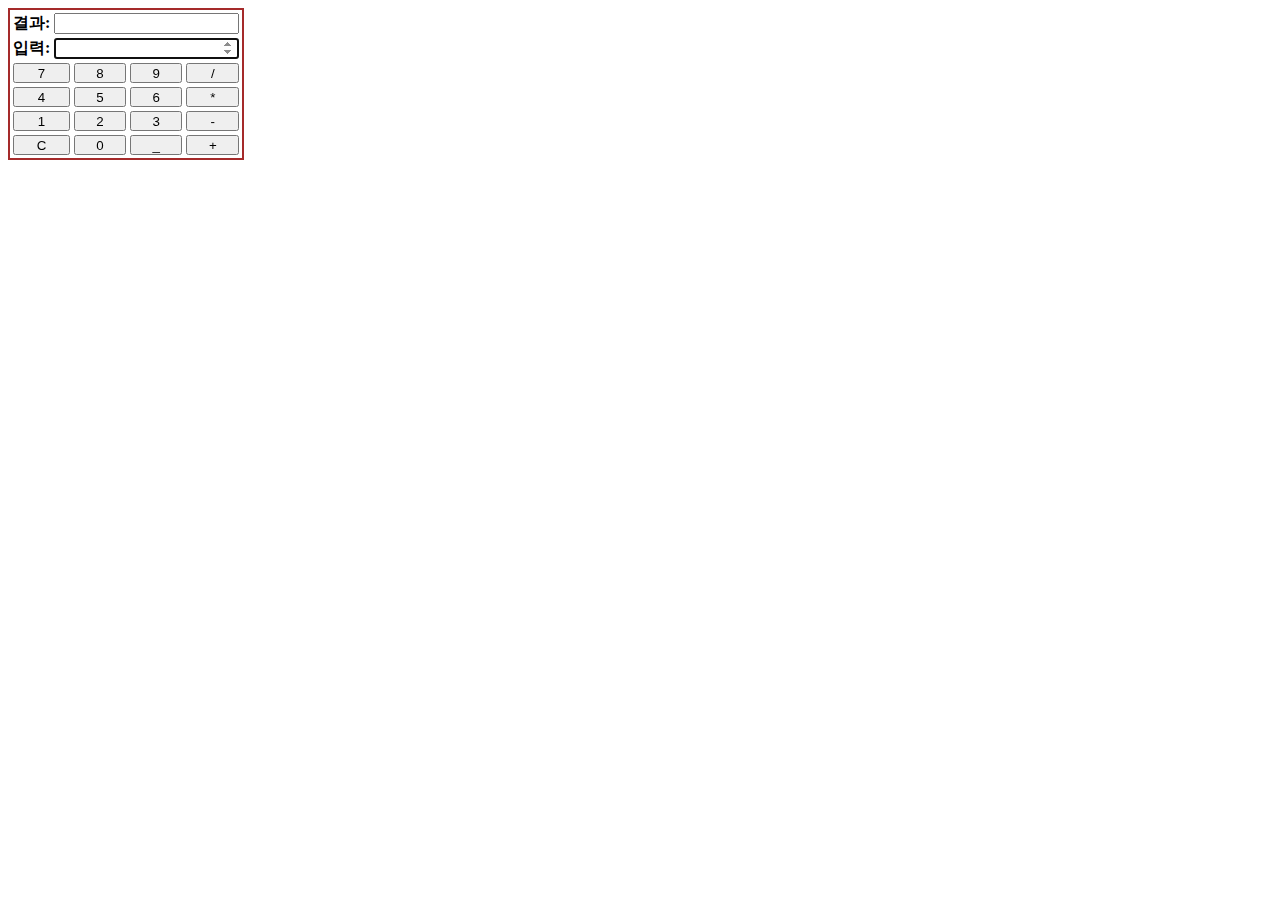
==== index.html @ 53fb28bd "Calculator v0.1" ====
<!DOCTYPE html>
<html lang="ko">
<head>
    <meta charset="UTF-8">
    <meta name="Author" content="고기상추밥">
    <meta name="Keywords" content="계산기, ${/Calculator/i}">
    <meta name="Description" content="계산기 입니다. ${/This is a calculator./i}">
    <meta name="viewport" content="width=device-width, initial-scale=1.0">
    <link href="style.css" rel="stylesheet" type="text/css">
    <title>계산기</title>
</head>
<body>
    <table>
        <thead>
            <tr>                
                <th colspan="4">
                    <label for="result">결과:</label>
                    <input id="result" type="number" readonly>
                </th>
            </tr>
            <tr>                
                <th colspan="4">
                    <label for="input">입력:</label>
                    <input id="input" type="number" autofocus>
                </th>
            </tr>
        </thead>
        <tbody>
            <tr>
                <td><button id="btn7" value="7" onclick="setInput(this)">7</button></td>
                <td><button id="btn8" value="8" onclick="setInput(this)">8</button></td>
                <td><button id="btn9" value="9" onclick="setInput(this)">9</button></td>
                <td><button id="btn/" value="/" onclick="calculate(this)">/</button></td>
            </tr>
        </tbody>
        <tbody>
            <tr>
                <td><button id="btn4" value="4" onclick="setInput(this)">4</button></td>
                <td><button id="btn5" value="5" onclick="setInput(this)">5</button></td>
                <td><button id="btn6" value="6" onclick="setInput(this)">6</button></td>
                <td><button id="btn*" value="*" onclick="calculate(this)">*</button></td>
            </tr>
        </tbody>
        <tbody>
            <tr>
                <td><button id="btn1" value="1" onclick="setInput(this)">1</button></td>
                <td><button id="btn2" value="2" onclick="setInput(this)">2</button></td>
                <td><button id="btn3" value="3" onclick="setInput(this)">3</button></td>
                <td><button id="btn-" value="-">-</button></td>
            </tr>
        </tbody>
        <tfoot>
            <tr>
                <td><button id="btnC" value="C" onclick="clearInput()">C</button></td>
                <td><button id="btn0" value="0" onclick="setInput(this)">0</button></td>
                <td><button id="btn." value=".">_</button></td>
                <td><button id="btn+" value="+" onclick="calculate(this)">+</button></td>
            </tr>
        </tfoot>
    </table>
    <script>
        window.onload = function () {
            var script = document.createElement("script");
            script.src = "script.js";
            document.body.appendChild(script);
        };
    </script>
</body>
</html>
---- style.css ----
table{
    border: 2px solid brown;
}
button{
    width: 100%;
    height: 20px;
    text-align: center;
}

input{
    text-align: right;
}
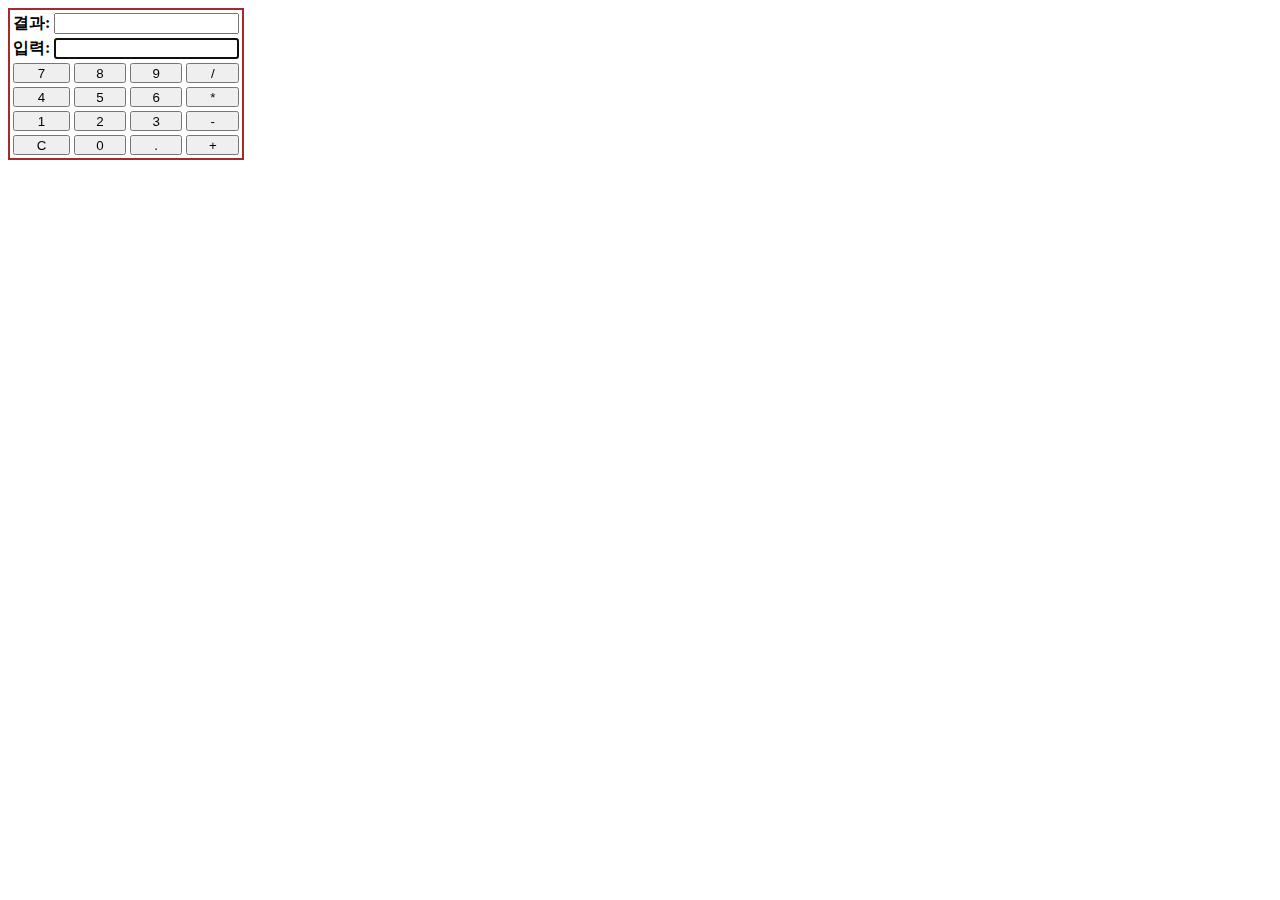
==== commit 6f2d89c7: "minor update" ====
--- a/index.html
+++ b/index.html
@@ -3,8 +3,8 @@
 <head>
     <meta charset="UTF-8">
     <meta name="Author" content="고기상추밥">
-    <meta name="Keywords" content="계산기, ${/Calculator/i}">
-    <meta name="Description" content="계산기 입니다. ${/This is a calculator./i}">
+    <meta name="Keywords" content= "계산기">
+    <meta name="Description" content="계산기 입니다.">
     <meta name="viewport" content="width=device-width, initial-scale=1.0">
     <link href="style.css" rel="stylesheet" type="text/css">
     <title>계산기</title>
@@ -21,7 +21,7 @@
             <tr>                
                 <th colspan="4">
                     <label for="input">입력:</label>
-                    <input id="input" type="number" autofocus>
+                    <input id="input" type="text" autofocus>
                 </th>
             </tr>
         </thead>
@@ -46,14 +46,14 @@
                 <td><button id="btn1" value="1" onclick="setInput(this)">1</button></td>
                 <td><button id="btn2" value="2" onclick="setInput(this)">2</button></td>
                 <td><button id="btn3" value="3" onclick="setInput(this)">3</button></td>
-                <td><button id="btn-" value="-">-</button></td>
+                <td><button id="btn-" value="-" onclick="calculate(this)">-</button></td>
             </tr>
         </tbody>
         <tfoot>
             <tr>
                 <td><button id="btnC" value="C" onclick="clearInput()">C</button></td>
                 <td><button id="btn0" value="0" onclick="setInput(this)">0</button></td>
-                <td><button id="btn." value=".">_</button></td>
+                <td><button id="btn." value="." onclick="setInput(this)">.</button></td>
                 <td><button id="btn+" value="+" onclick="calculate(this)">+</button></td>
             </tr>
         </tfoot>
@@ -66,4 +66,4 @@
         };
     </script>
 </body>
-</html>+</html>
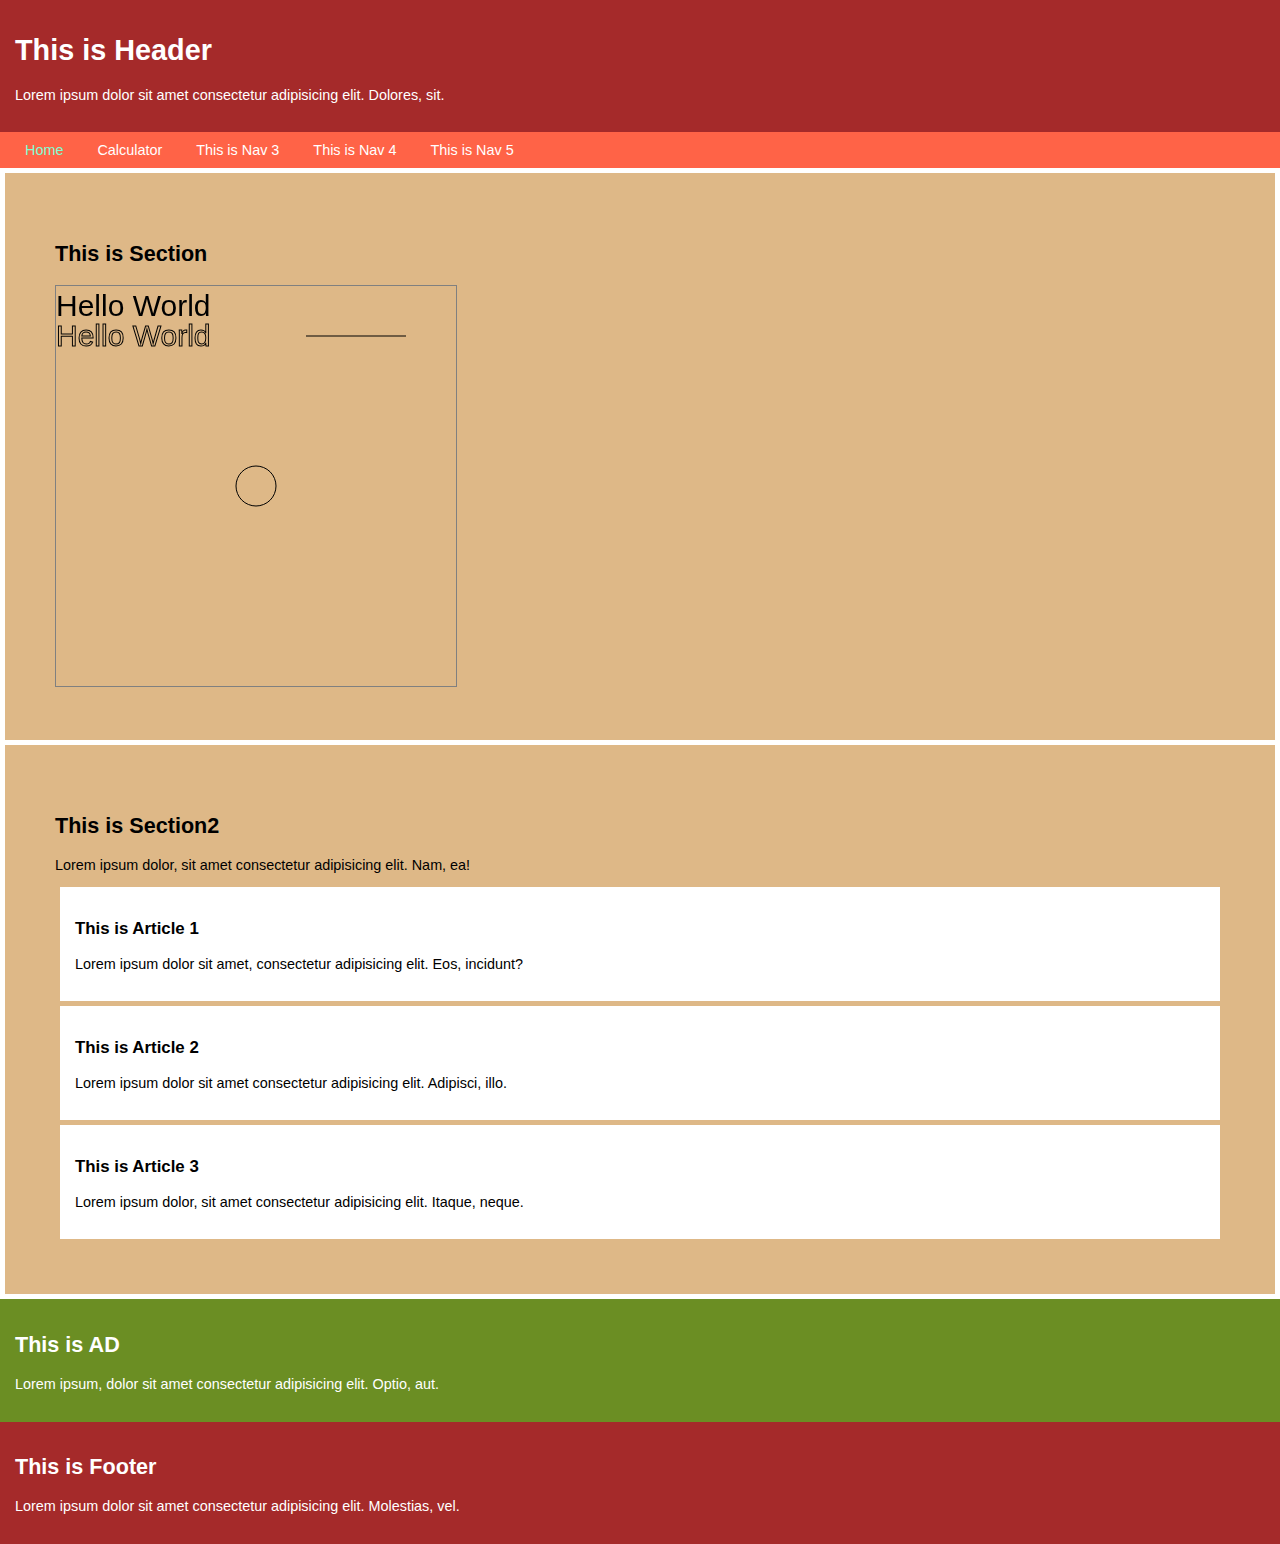
==== commit 4398d8e8: "Layout updates" ====
--- a/index.html
+++ b/index.html
@@ -1,69 +1,77 @@
 <!DOCTYPE html>
 <html lang="ko">
-<head>
-    <meta charset="UTF-8">
-    <meta name="Author" content="고기상추밥">
-    <meta name="Keywords" content= "계산기">
-    <meta name="Description" content="계산기 입니다.">
-    <meta name="viewport" content="width=device-width, initial-scale=1.0">
-    <link href="style.css" rel="stylesheet" type="text/css">
-    <title>계산기</title>
-</head>
-<body>
-    <table>
-        <thead>
-            <tr>                
-                <th colspan="4">
-                    <label for="result">결과:</label>
-                    <input id="result" type="number" readonly>
-                </th>
-            </tr>
-            <tr>                
-                <th colspan="4">
-                    <label for="input">입력:</label>
-                    <input id="input" type="text" autofocus>
-                </th>
-            </tr>
-        </thead>
-        <tbody>
-            <tr>
-                <td><button id="btn7" value="7" onclick="setInput(this)">7</button></td>
-                <td><button id="btn8" value="8" onclick="setInput(this)">8</button></td>
-                <td><button id="btn9" value="9" onclick="setInput(this)">9</button></td>
-                <td><button id="btn/" value="/" onclick="calculate(this)">/</button></td>
-            </tr>
-        </tbody>
-        <tbody>
-            <tr>
-                <td><button id="btn4" value="4" onclick="setInput(this)">4</button></td>
-                <td><button id="btn5" value="5" onclick="setInput(this)">5</button></td>
-                <td><button id="btn6" value="6" onclick="setInput(this)">6</button></td>
-                <td><button id="btn*" value="*" onclick="calculate(this)">*</button></td>
-            </tr>
-        </tbody>
-        <tbody>
-            <tr>
-                <td><button id="btn1" value="1" onclick="setInput(this)">1</button></td>
-                <td><button id="btn2" value="2" onclick="setInput(this)">2</button></td>
-                <td><button id="btn3" value="3" onclick="setInput(this)">3</button></td>
-                <td><button id="btn-" value="-" onclick="calculate(this)">-</button></td>
-            </tr>
-        </tbody>
-        <tfoot>
-            <tr>
-                <td><button id="btnC" value="C" onclick="clearInput()">C</button></td>
-                <td><button id="btn0" value="0" onclick="setInput(this)">0</button></td>
-                <td><button id="btn." value="." onclick="setInput(this)">.</button></td>
-                <td><button id="btn+" value="+" onclick="calculate(this)">+</button></td>
-            </tr>
-        </tfoot>
-    </table>
+  <head>
+    <meta charset="UTF-8" />
+    <meta name="viewport" content="width=device-width, initial-scale=1.0" />
+    <link href="index.css" rel="stylesheet" />
+    <meta name="Author" content="고기상추밥" />
+    <meta name="Keywords" content="Project1" />
+    <meta name="Description" content="Main page" />
+    <title>Project1</title>
+  </head>
+  <body>
+    <header>
+      <h1>This is Header</h1>      
+      <p>
+        Lorem ipsum dolor sit amet consectetur adipisicing elit. Dolores, sit.
+      </p>
+    </header>
+    <nav>
+      <ul>
+        <li><a href="index.html" style="color:aquamarine">Home</a></li>
+        <li><a href="calculator.html">Calculator</a></li>
+        <li>This is Nav 3</li>
+        <li>This is Nav 4</li>
+        <li>This is Nav 5</li>
+      </ul>
+    </nav>
+    <section>
+      <h2>This is Section</h2>
+      <canvas id="myCanvas" width="400" height="400"></canvas>
+    </section>
+    <section>
+      <h2>This is Section2</h2>
+      <p>Lorem ipsum dolor, sit amet consectetur adipisicing elit. Nam, ea!</p>
+      <article>
+        <h3>This is Article 1</h3>
+        <p>
+          Lorem ipsum dolor sit amet, consectetur adipisicing elit. Eos,
+          incidunt?
+        </p>
+      </article>
+      <article>
+        <h3>This is Article 2</h3>
+        <p>
+          Lorem ipsum dolor sit amet consectetur adipisicing elit. Adipisci,
+          illo.
+        </p>
+      </article>
+      <article>
+        <h3>This is Article 3</h3>
+        <p>
+          Lorem ipsum dolor, sit amet consectetur adipisicing elit. Itaque,
+          neque.
+        </p>
+      </article>
+    </section>
+    <aside>
+      <h2>This is AD</h2>
+      <p>
+        Lorem ipsum, dolor sit amet consectetur adipisicing elit. Optio, aut.
+      </p>
+    </aside>
+    <footer>
+      <h2>This is Footer</h2>
+      <p>
+        Lorem ipsum dolor sit amet consectetur adipisicing elit. Molestias, vel.
+      </p>
+    </footer>
     <script>
-        window.onload = function () {
-            var script = document.createElement("script");
-            script.src = "script.js";
-            document.body.appendChild(script);
-        };
+      window.onload = () => {
+        var myScript = document.createElement("script");
+        myScript.src = "myCanvas.js";
+        document.body.appendChild(myScript);
+      };
     </script>
-</body>
+  </body>
 </html>
--- a/index.css
+++ b/index.css
@@ -0,0 +1,44 @@
+body {
+  font-family: Verdana, Geneva, Tahoma, sans-serif;
+  font-size: 0.9rem;
+  margin: 0px;
+}
+a {
+  text-decoration: none;
+  color: white;
+}
+header,
+footer,
+aside {
+  padding: 15px;
+  color: white;
+  background-color: brown;
+}
+aside {
+  background-color: olivedrab;
+  color: white;
+}
+nav ul {
+  padding: 10px;
+  margin: 0px;
+  background-color: tomato;
+  color: white;
+}
+nav ul li {
+  display: inline;
+  margin: 15px;
+}
+section {
+  margin: 5px;
+  padding: 50px;
+  background-color: burlywood;
+}
+article {
+  margin: 5px;
+  padding: 15px;
+  background-color: white;
+}
+
+canvas {
+  border: 1px solid gray;
+}
